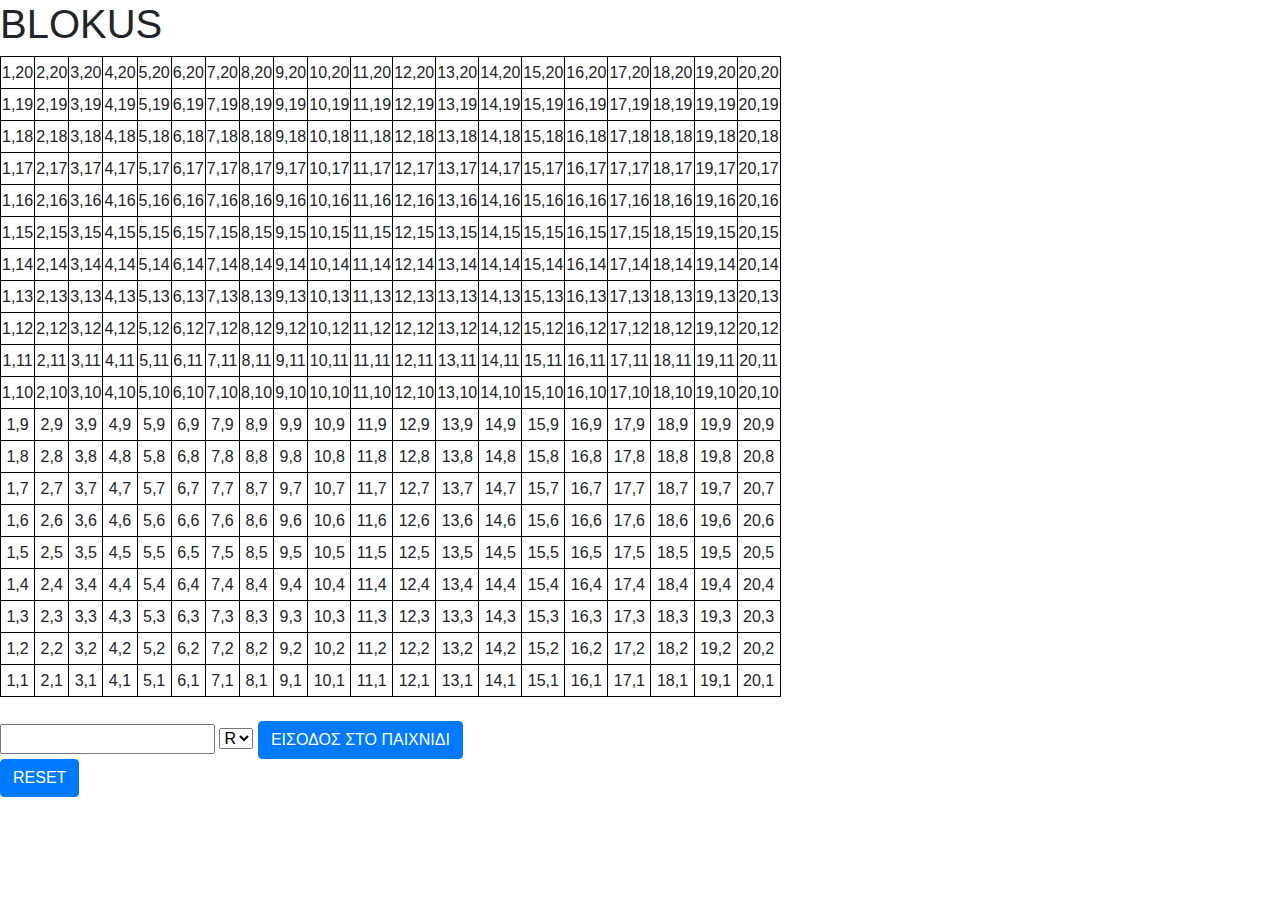
==== www/index.html @ 665e057f "try timestamp" ====
<!doctype html>
<html lang="en">
<head>
    <meta charset="utf-8">
    <meta name="viewport" content="width=device-width, initial-scale=1, shrink-to-fit=no">
    <meta name="description" content="">
    <meta name="author" content="">
    <title>ΑΔΙΣΕ: Blokus</title>

    <!-- Bootstrap core CSS -->
    <link href="bootstrap/bootstrap.min.css" rel="stylesheet">
	  <link href="css/myBlokus.css" rel="stylesheet">
	  <script src="bootstrap/jquery-3.2.1.min.js"></script>
    <script src="bootstrap/bootstrap.min.js"></script>
	  <script src="js/myblokus.js"></script>
    <script src="jquery-ui-1.12.1/jquery-ui.min.js"></script>
	  <link href="jquery-ui-1.12.1/jquery-ui.min.css" rel="stylesheet">
  </head>
<body>
<h1>BLOKUS</h1>
<div id='blokus_board'>
</div>
<br/>
<div id='game_initializer'>
<input id='username'> 
<select id='pcolor'>
<option value='R'>R</option>
<option value='B'>B</option>
</select>
<button id='blokus_login' class='btn btn-primary'>ΕΙΣΟΔΟΣ ΣΤΟ ΠΑΙΧΝΙΔΙ</button><br>
</div>
<div id='game_info'>
</div>
  
<button id='blokus_reset' class='btn btn-primary' >RESET</button><br>

</body>
</html>
---- www/css/myBlokus.css ----
#blokus_table TD {width: 2em; height:2em;border:1px solid black;text-align:center;}
#blokus_table {border-collapse: collapse;}

TD.B_square {background-color:rgba(48, 38, 190, 0.573);}
TD.R_square {background-color:rgba(230, 23, 23, 0.473);}
TD.W_square {background-color:rgba(0, 0, 0, 0.104);}

IMG.piece {width: 2em; height:2em;}

TD.pmove {border:3px solid blue; background-color:yellow;}
TD.tomove {border:3px solid blue; background-color:blue;}
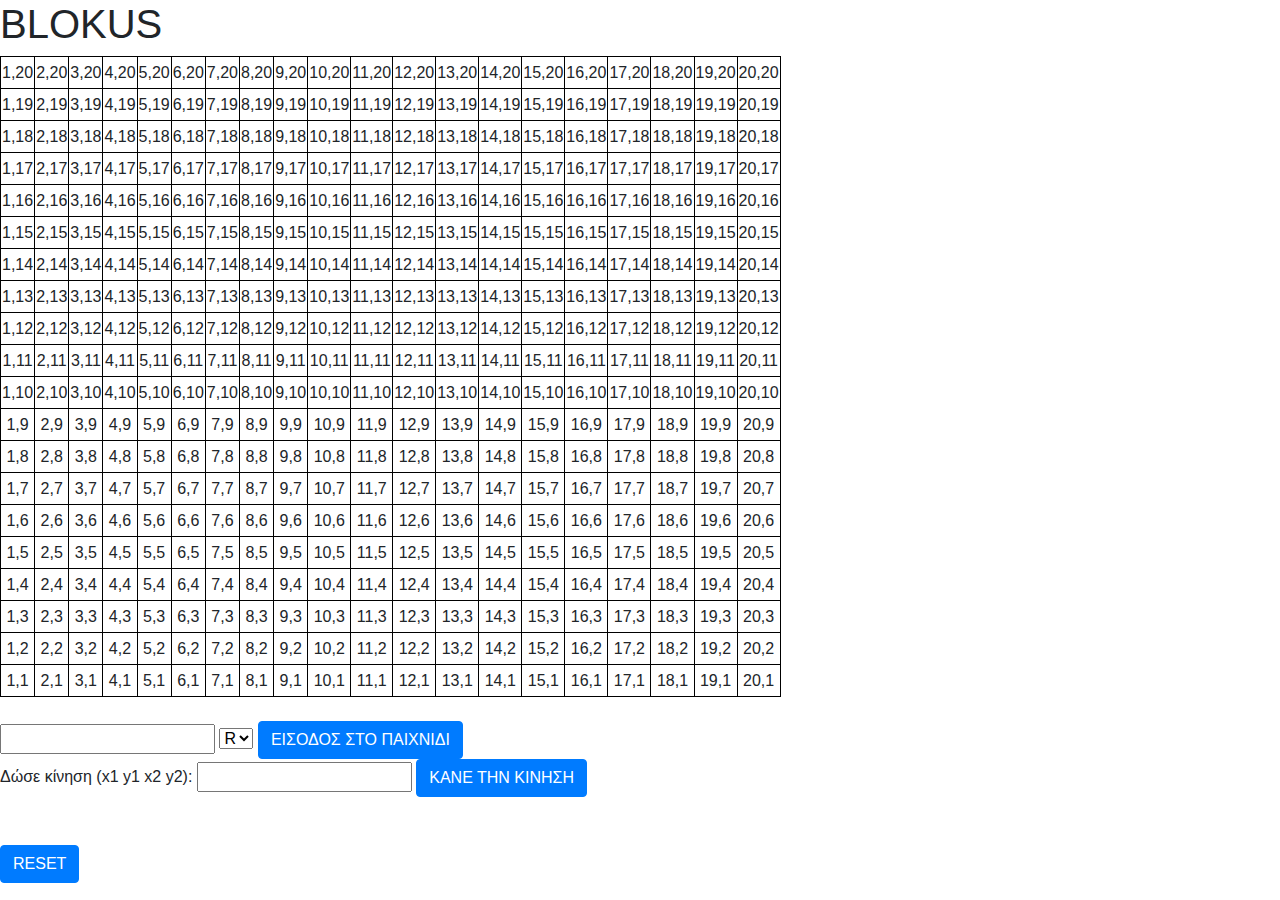
==== commit 44d391d2: "lo" ====
--- a/www/index.html
+++ b/www/index.html
@@ -24,13 +24,18 @@
 <div id='game_initializer'>
 <input id='username'> 
 <select id='pcolor'>
-<option value='R'>R</option>
+<option value='R'>R</option>  
 <option value='B'>B</option>
 </select>
 <button id='blokus_login' class='btn btn-primary'>ΕΙΣΟΔΟΣ ΣΤΟ ΠΑΙΧΝΙΔΙ</button><br>
 </div>
 <div id='game_info'>
 </div>
+<div id='move_div'>
+Δώσε κίνηση (x1 y1 x2 y2): <input id='the_move'>  <button id='do_move' class='btn btn-primary'>ΚΑΝΕ ΤΗΝ ΚΙΝΗΣΗ</button><br>
+<br><br>
+
+
   
 <button id='blokus_reset' class='btn btn-primary' >RESET</button><br>
 
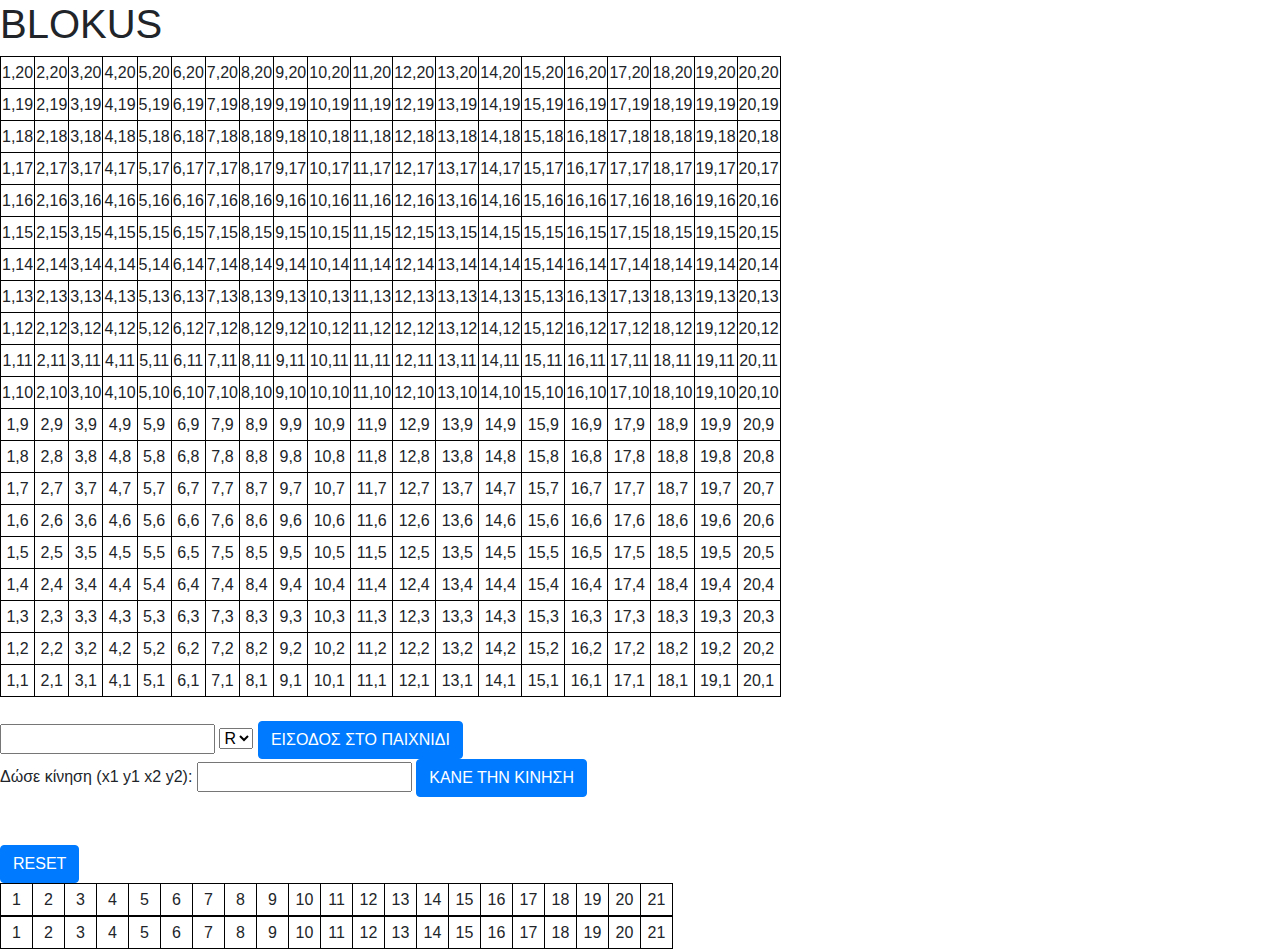
==== commit 134bb683: "niceeeeeeeeeeeee" ====
--- a/www/index.html
+++ b/www/index.html
@@ -20,6 +20,7 @@
 <h1>BLOKUS</h1>
 <div id='blokus_board'>
 </div>
+
 <br/>
 <div id='game_initializer'>
 <input id='username'> 
@@ -39,5 +40,12 @@
   
 <button id='blokus_reset' class='btn btn-primary' >RESET</button><br>
 
+
+<div id='blokus_repoR'>
+</div>
+<div id='blokus_repoB'>
+</div>
+
+
 </body>
 </html>
--- a/www/css/myBlokus.css
+++ b/www/css/myBlokus.css
@@ -1,5 +1,11 @@
 #blokus_table TD {width: 2em; height:2em;border:1px solid black;text-align:center;}
 #blokus_table {border-collapse: collapse;}
+
+#repo_Red_table TD {width: 2em; height:2em;border:1px solid black;text-align:center;}
+#repo_Red_table {border-collapse: collapse;} 
+
+#repo_Blue_table TD {width: 2em; height:2em;border:1px solid black;text-align:center;}
+#repo_Blue_table {border-collapse: collapse;} 
 
 TD.B_square {background-color:rgba(48, 38, 190, 0.573);}
 TD.R_square {background-color:rgba(230, 23, 23, 0.473);}
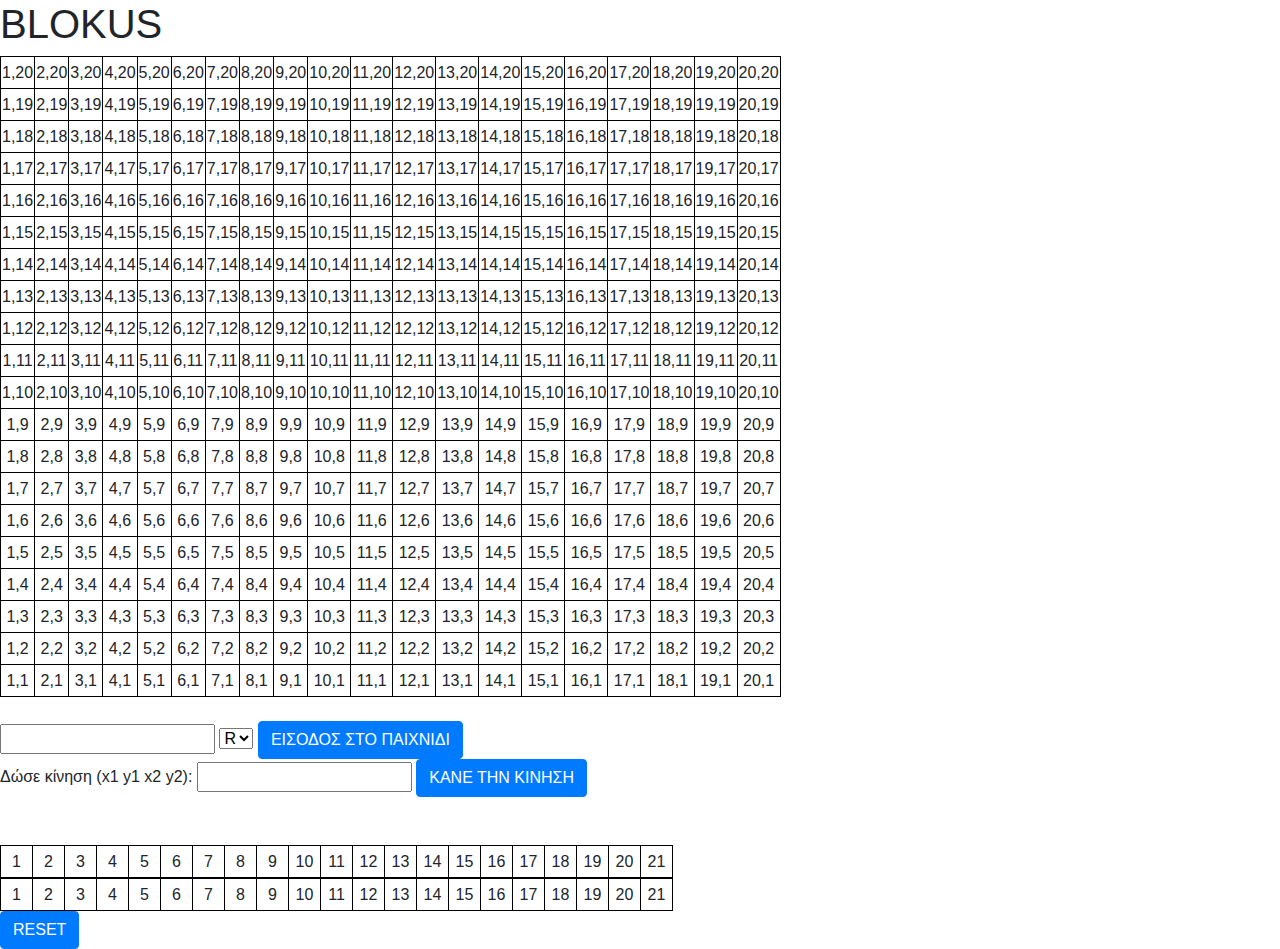
==== commit fead2a67: "MMMMM" ====
--- a/www/index.html
+++ b/www/index.html
@@ -36,16 +36,14 @@
 Δώσε κίνηση (x1 y1 x2 y2): <input id='the_move'>  <button id='do_move' class='btn btn-primary'>ΚΑΝΕ ΤΗΝ ΚΙΝΗΣΗ</button><br>
 <br><br>
 
-
-  
-<button id='blokus_reset' class='btn btn-primary' >RESET</button><br>
-
-
 <div id='blokus_repoR'>
 </div>
 <div id='blokus_repoB'>
 </div>
 
 
+<button id='blokus_reset' class='btn btn-primary' >RESET</button><br>
+
+
 </body>
 </html>
--- a/www/css/myBlokus.css
+++ b/www/css/myBlokus.css
@@ -11,6 +11,9 @@
 TD.R_square {background-color:rgba(230, 23, 23, 0.473);}
 TD.W_square {background-color:rgba(0, 0, 0, 0.104);}
 
+TD._REDsquare {background-color:rgb(0, 0, 0);}
+TD._BLUEsquare {background-color:rgb(0, 0, 0);}
+
 IMG.piece {width: 2em; height:2em;}
 
 TD.pmove {border:3px solid blue; background-color:yellow;}
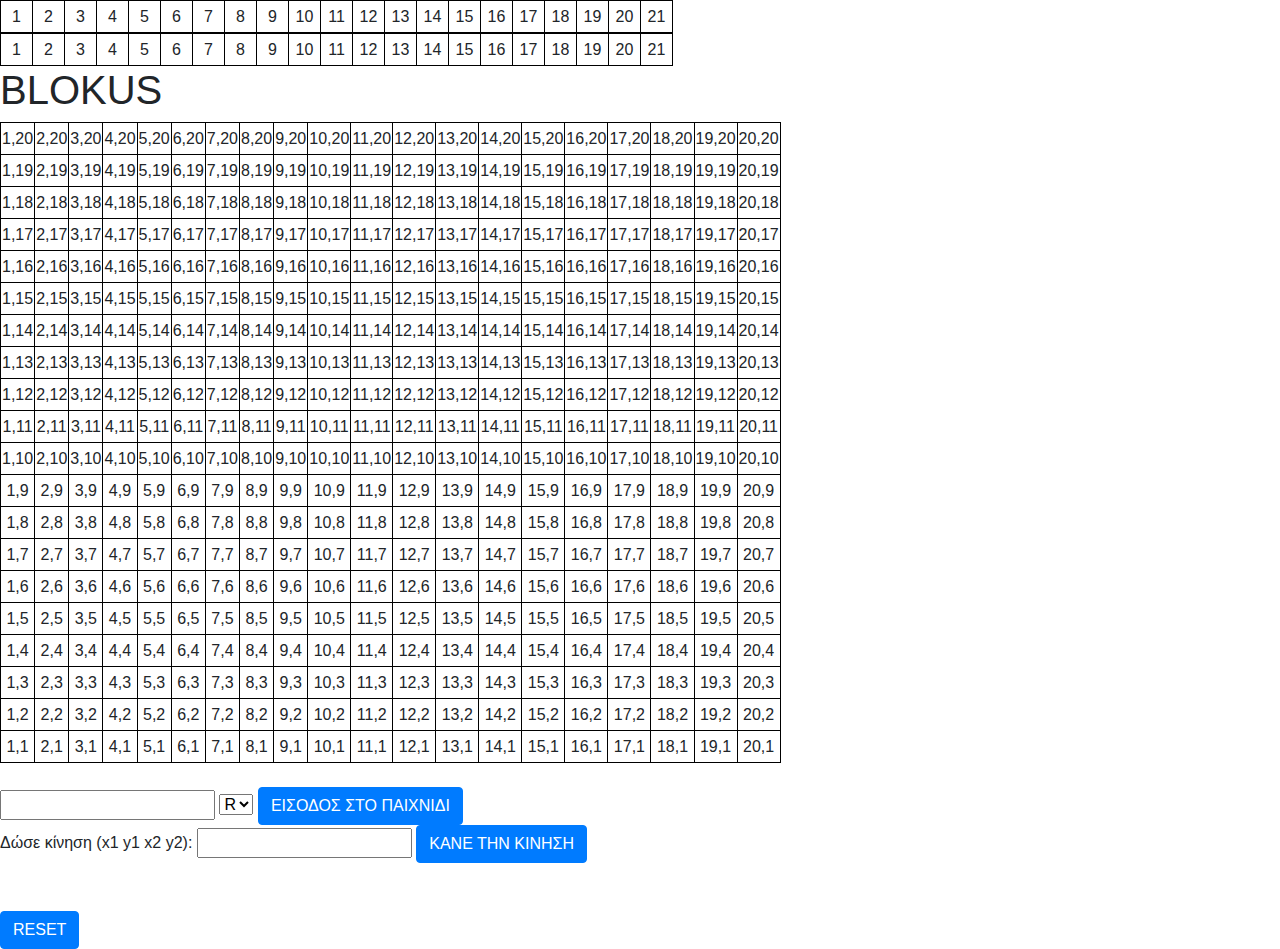
==== commit cda99b52: "LETS GOOOOOOOOOOOOOOOOOOOOOOOOOOO" ====
--- a/www/index.html
+++ b/www/index.html
@@ -17,9 +17,14 @@
 	  <link href="jquery-ui-1.12.1/jquery-ui.min.css" rel="stylesheet">
   </head>
 <body>
+  <div id='blokus_repoR'>
+  </div>
+  <div id='blokus_repoB'>
+  </div>
 <h1>BLOKUS</h1>
 <div id='blokus_board'>
 </div>
+
 
 <br/>
 <div id='game_initializer'>
@@ -36,10 +41,6 @@
 Δώσε κίνηση (x1 y1 x2 y2): <input id='the_move'>  <button id='do_move' class='btn btn-primary'>ΚΑΝΕ ΤΗΝ ΚΙΝΗΣΗ</button><br>
 <br><br>
 
-<div id='blokus_repoR'>
-</div>
-<div id='blokus_repoB'>
-</div>
 
 
 <button id='blokus_reset' class='btn btn-primary' >RESET</button><br>
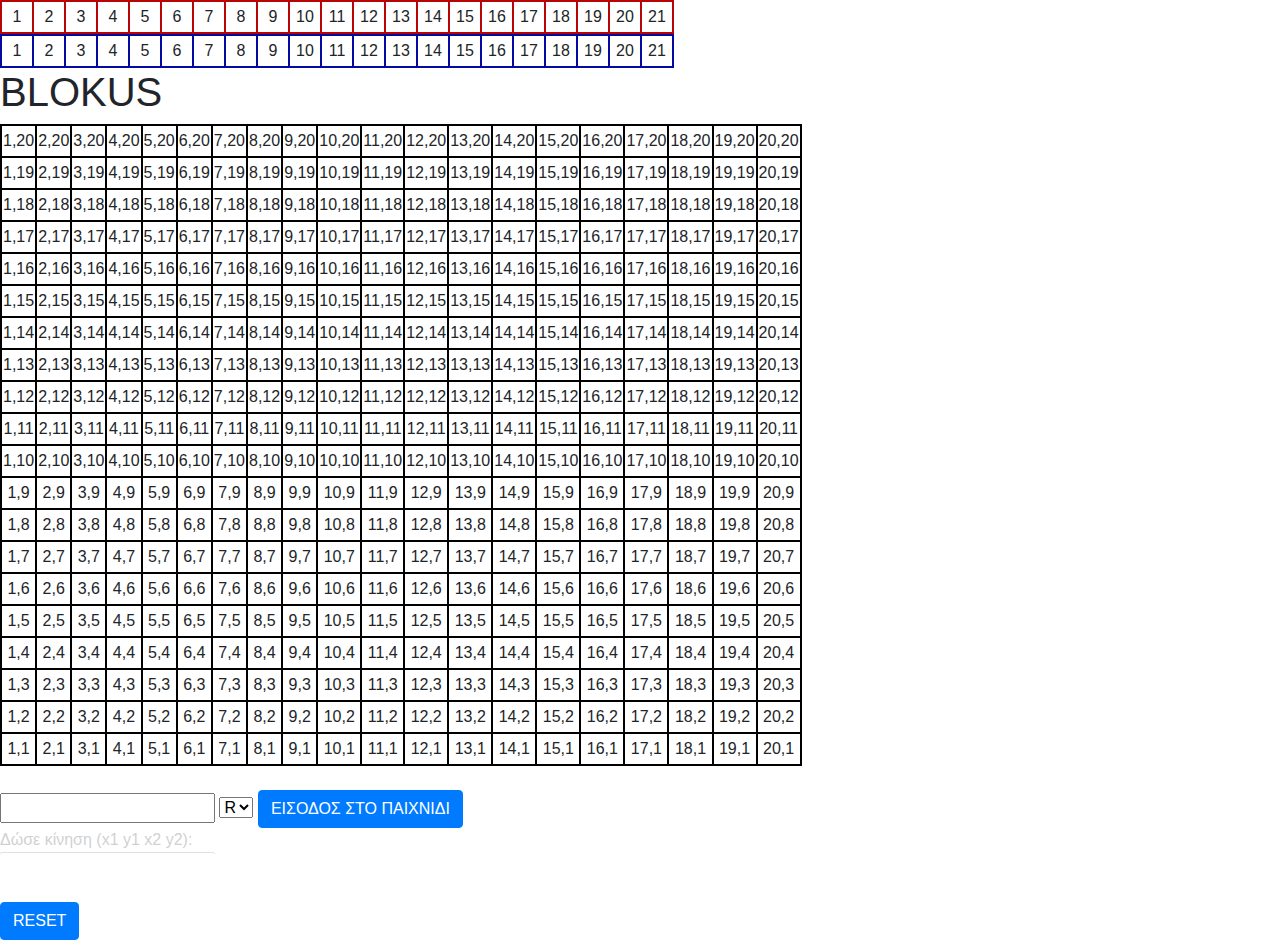
==== commit 08ed18ce: "nice so far" ====
--- a/www/index.html
+++ b/www/index.html
@@ -28,18 +28,25 @@
 
 <br/>
 <div id='game_initializer'>
-<input id='username'> 
-<select id='pcolor'>
-<option value='R'>R</option>  
-<option value='B'>B</option>
-</select>
-<button id='blokus_login' class='btn btn-primary'>ΕΙΣΟΔΟΣ ΣΤΟ ΠΑΙΧΝΙΔΙ</button><br>
+  <input id='username'> 
+  <select id='pcolor'>
+  <option value='R'>R</option>  
+  <option value='B'>B</option>
+  </select>
+  <button id='blokus_login' class='btn btn-primary'>ΕΙΣΟΔΟΣ ΣΤΟ ΠΑΙΧΝΙΔΙ</button><br>
 </div>
+
 <div id='game_info'>
 </div>
 <div id='move_div'>
 Δώσε κίνηση (x1 y1 x2 y2): <input id='the_move'>  <button id='do_move' class='btn btn-primary'>ΚΑΝΕ ΤΗΝ ΚΙΝΗΣΗ</button><br>
 <br><br>
+Δώσε κίνηση (x1 y1): <input id='the_move_src'> (x2 y2):
+<select id='the_move_dest'></select>
+<button id='do_move2' class='btn btn-primary'>ΚΑΝΕ ΤΗΝ ΚΙΝΗΣΗ 2</button><br>
+</div>
+
+<br/><br/>
 
 
 
--- a/www/css/myBlokus.css
+++ b/www/css/myBlokus.css
@@ -1,10 +1,10 @@
-#blokus_table TD {width: 2em; height:2em;border:1px solid black;text-align:center;}
+#blokus_table TD {width: 2em; height:2em;border:2px solid black;text-align:center;}
 #blokus_table {border-collapse: collapse;}
 
-#repo_Red_table TD {width: 2em; height:2em;border:1px solid black;text-align:center;}
+#repo_Red_table TD {width: 2em; height:2em;border:2px solid rgb(184, 4, 4);text-align:center;}
 #repo_Red_table {border-collapse: collapse;} 
 
-#repo_Blue_table TD {width: 2em; height:2em;border:1px solid black;text-align:center;}
+#repo_Blue_table TD {width: 2em; height:2em;border:2px solid rgb(4, 10, 160);text-align:center;}
 #repo_Blue_table {border-collapse: collapse;} 
 
 TD.B_square {background-color:rgba(48, 38, 190, 0.573);}
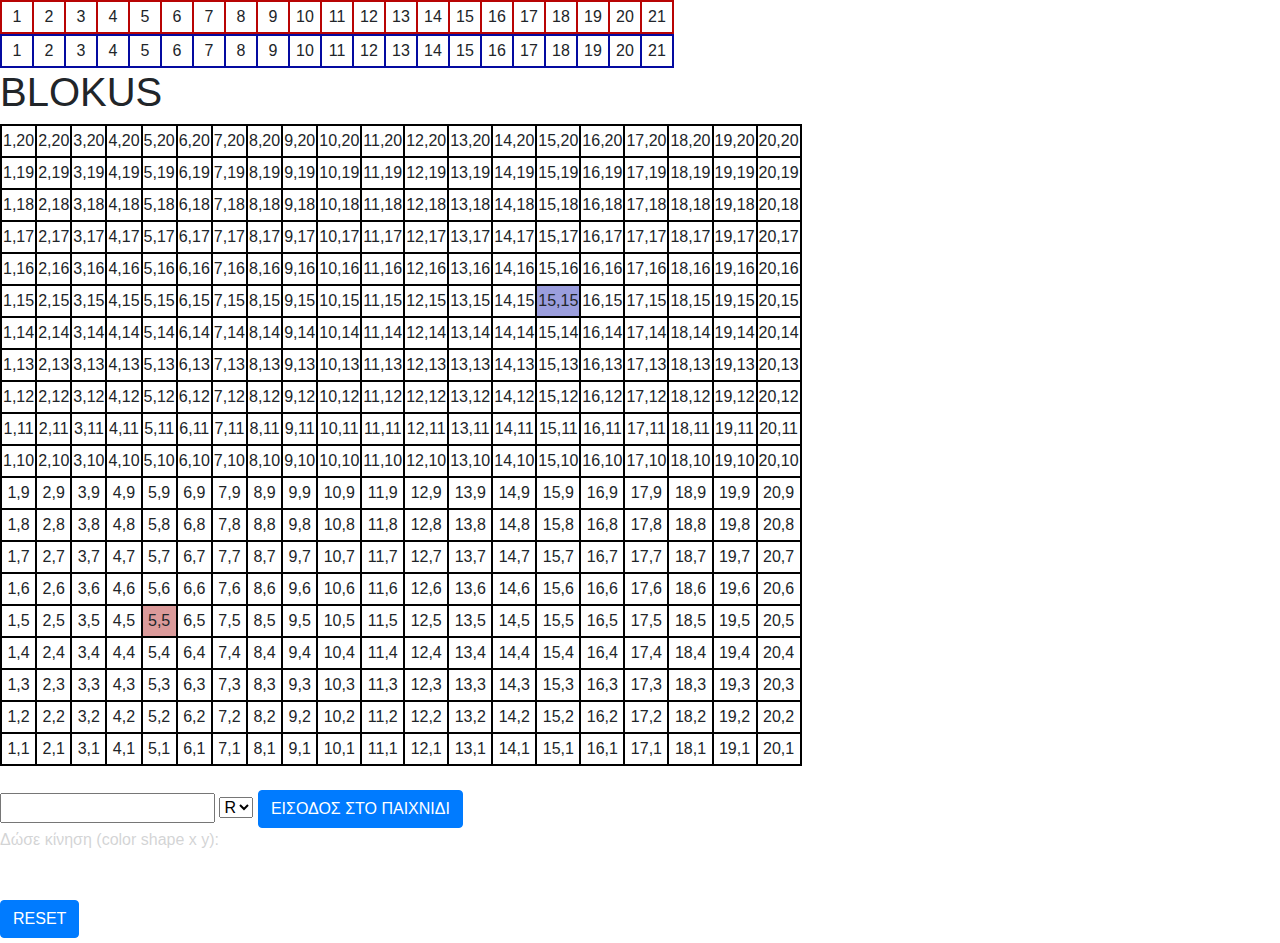
==== commit 5e890a8e: "almost finished" ====
--- a/www/index.html
+++ b/www/index.html
@@ -39,7 +39,7 @@
 <div id='game_info'>
 </div>
 <div id='move_div'>
-Δώσε κίνηση (x1 y1 x2 y2): <input id='the_move'>  <button id='do_move' class='btn btn-primary'>ΚΑΝΕ ΤΗΝ ΚΙΝΗΣΗ</button><br>
+Δώσε κίνηση (color shape x y): <input id='the_move'>  <button id='do_move' class='btn btn-primary'>ΚΑΝΕ ΤΗΝ ΚΙΝΗΣΗ</button><br>
 <br><br>
 Δώσε κίνηση (x1 y1): <input id='the_move_src'> (x2 y2):
 <select id='the_move_dest'></select>
--- a/www/css/myBlokus.css
+++ b/www/css/myBlokus.css
@@ -7,8 +7,9 @@
 #repo_Blue_table TD {width: 2em; height:2em;border:2px solid rgb(4, 10, 160);text-align:center;}
 #repo_Blue_table {border-collapse: collapse;} 
 
-TD.B_square {background-color:rgba(48, 38, 190, 0.573);}
-TD.R_square {background-color:rgba(230, 23, 23, 0.473);}
+#square_15_15{background-color: rgba(4, 12, 170, 0.4);}
+#square_5_5{background-color: rgb(164, 3, 3, 0.4);}
+
 TD.W_square {background-color:rgba(0, 0, 0, 0.104);}
 
 TD._REDsquare {background-color:rgb(0, 0, 0);}
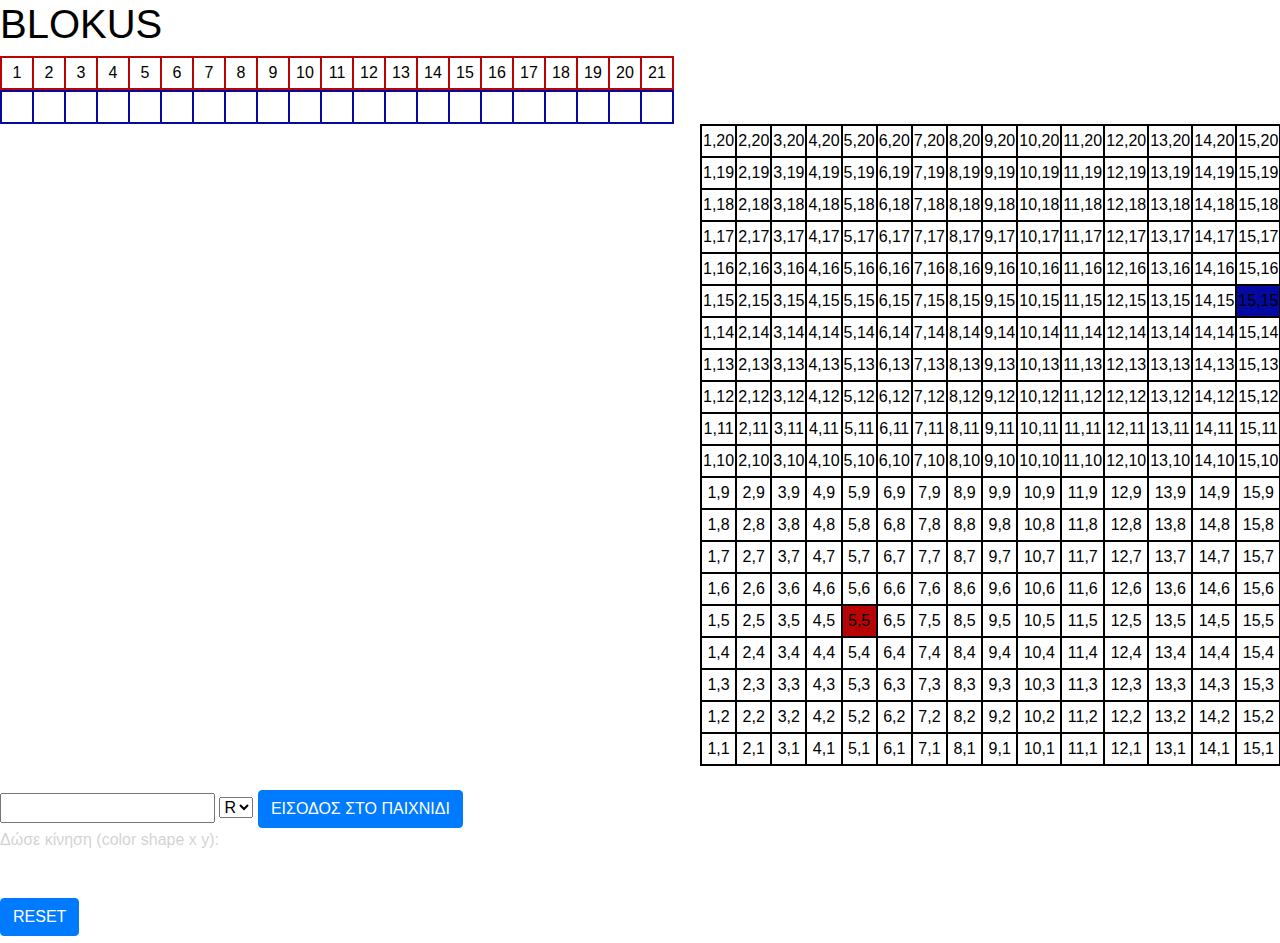
==== commit 8c76a314: "mmmmmmmm" ====
--- a/www/index.html
+++ b/www/index.html
@@ -17,11 +17,12 @@
 	  <link href="jquery-ui-1.12.1/jquery-ui.min.css" rel="stylesheet">
   </head>
 <body>
-  <div id='blokus_repoR'>
-  </div>
-  <div id='blokus_repoB'>
-  </div>
-<h1>BLOKUS</h1>
+  <h1>BLOKUS</h1>
+
+<div id='blokus_repoR'>
+</div>
+<div id='blokus_repoB'>
+</div>
 <div id='blokus_board'>
 </div>
 
--- a/www/css/myBlokus.css
+++ b/www/css/myBlokus.css
@@ -1,14 +1,19 @@
-#blokus_table TD {width: 2em; height:2em;border:2px solid black;text-align:center;}
-#blokus_table {border-collapse: collapse;}
+#blokus_table TD {width: 2em; height:2em;border:2px solid rgb(0, 0, 0);text-align:center;}
+#blokus_table {border-collapse: collapse; margin-left:700px}
 
 #repo_Red_table TD {width: 2em; height:2em;border:2px solid rgb(184, 4, 4);text-align:center;}
 #repo_Red_table {border-collapse: collapse;} 
 
-#repo_Blue_table TD {width: 2em; height:2em;border:2px solid rgb(4, 10, 160);text-align:center;}
+#repo_Blue_table TD {width: 2em; height:2em;border:2px solid rgb(4, 10, 160);text-align:center; color: rgb(255, 255, 255);}
 #repo_Blue_table {border-collapse: collapse;} 
 
-#square_15_15{background-color: rgba(4, 12, 170, 0.4);}
-#square_5_5{background-color: rgb(164, 3, 3, 0.4);}
+#square_15_15{background-color: rgb(4, 10, 160);}
+#square_5_5{background-color: rgb(184, 4, 4);}
+
+body  {
+    background-color: #ffffff;
+    color:#000000;
+  }
 
 TD.W_square {background-color:rgba(0, 0, 0, 0.104);}
 
